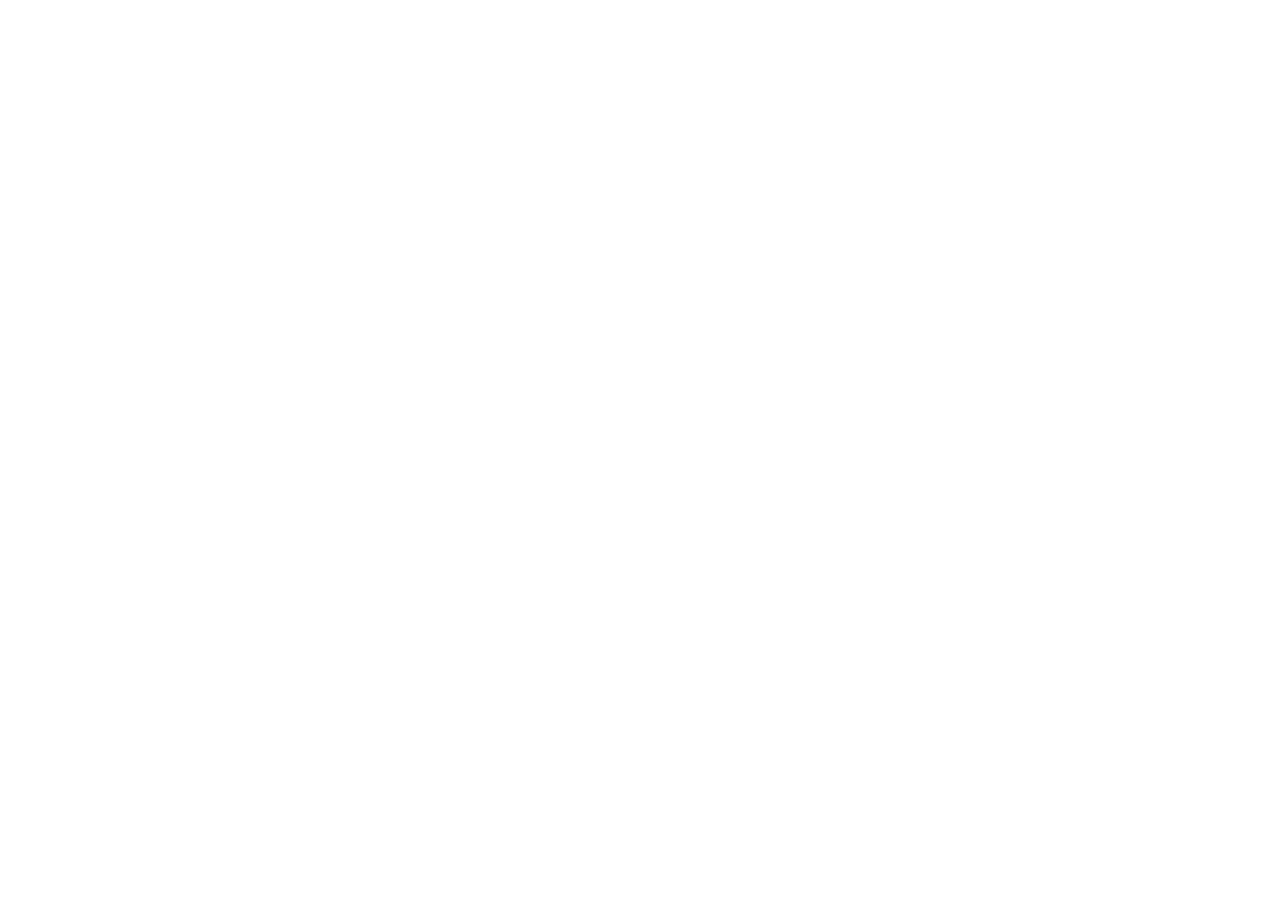
==== index.html @ 19e2af32 "commit" ====
<!DOCTYPE html>
<html lang="en">
  <head>
    <meta charset="UTF-8" />
    <meta name="viewport" content="width=device-width, initial-scale=1.0" />
    <title>Learning JavaScript</title>
    <link rel="stylesheet" href="style.css" />
  </head>
  <body>
    <!-- <label id="aLabel">Side A:</label><br>
 <input type="text" id="aTextBox"><br>
 <label id="bLabel">Side B:</label><br>
 <input type="text" id="bTextBox"><br>
 <button type="button" id="submitButton">Submit</button><br>
 <label id="cLabel"></label><br> -->

    <!-- count -->
    <!-- <label id="countLabel">0</label><br>
 <button id="decreaseBtn">decrease</button>
 <button id="resetBtn">reset</button>
 <button id="increaseBtn">increase</button> -->

    <!-- math (generating numbers)-->
    <!-- <label id="xlabel"></label><br>
 <label id="ylabel"></label><br>
 <label id="zlabel"></label><br>
 <button type="button" id="rollButton">roll</button> -->

    <!-- check property
  <label for="myCheckBox">Subscribe</label>
  <input type="checkbox" id="myCheckBox"><br>

  <label for="visaBtn">Visa</label>
  <input type="radio" name="card" id="visaBtn">
  <label for="masterCardBtn">Mastercard</label>
  <input type="radio" name="card" id="masterCardBtn">
  <label for="paypalBtn">PayPal</label>
  <input type="radio" name="card" id="paypalBtn"><br>

  <button id="myButton">Submit</button> -->

    <!-- <label id="myLabel"></label> -->

    <!-- callback function
  <label id="myLabel"></label> -->

    <!-- counter
  <label id="myLabel">0</label> <br>
  <button id="decreaseButton">decrease</button>
  <button id="increaseButton">increase</button> -->

    <!-- setTimeout -->
    <!-- <button id="myButton">Buy</button> -->

    <!-- date object -->
    <!-- <label id="myLabel"></label> -->

    <!-- DOM -->
    <!-- <div id="myDiv"></div> -->

    <!-- how to select element in a web page -->
    <!-- <h1 id="myTitle">This is the Menu</h1>

   <input type="radio" name="fruits" value="apple" checked="checked">
   <label for="apple">apple</label><br>

   <input type="radio" name="fruits" value="orange">
   <label for="orange">orange</label><br>

   <input type="radio" name="fruits" value="banana">
   <label for="banana">banana</label><br>

   <ul>
    <li>carrots</li>
    <li>potatoes</li>
    <li>onions</li>
   </ul>

   <div class="desserts">ice cream</div>
   <div class="desserts">cake</div>
   <div class="desserts">pie</div> -->

   <!-- add/change HTML elements
    <h1 id="myTitle">This is my title</h1> -->

    <!-- events -->
    <!-- <button id="myButton">Button</button>
    <input id="myText">
    <div id="myDiv"></div> -->

    <!-- addEventListener
    <div id="outerDiv">
    <div id="innerDiv"></div>
    </div> -->

    <!-- show and hide HTML elements
    <button id="myButton">toggle</button>
    <img style="visibility: hidden;" id="myImg" src="car.jpg"></img>
    <p>Press the toggle button...</p> -->

    <!-- detect key presses -->
    <!-- <div id="myDiv"></div> -->

    <!-- animation
    <button id="myButton">begin</button>
    <div id="myDiv"></div> -->

    <!-- canvas API
    <canvas id="myCanvas" width="500" height="500"></canvas> -->

    <!-- window object -->
    <!-- <div id="myDiv"></div> -->
    <!-- <button id="myButton">Button</button> -->

    <script type="module" src="index.js"></script>
  </body>
</html>
---- style.css ----
/* #countLabel {
 display: block;
 text-align: center;
 font-size: 50px;
} */

/* #myDiv {
  width: 100px;
  height: 100px;
  background-color: lightgreen;
} */

/* addEventListener
#innerDiv {
  background-color: lightgreen;
  width: 100px;
  height: 100px;
  border: 1px solid #000;
}

#outerDiv {
  background-color: lightgreen;
  width: 200px;
  height: 200px;
} */

/* show and hide HTML elements */
/* body {
  background: rgb(148, 128, 128);
  color: white;
  text-align: center;
  justify-content: center;
  padding: 20rem;
} */

/*#myImg {
  width: 300px;
  /* margin-left: 18rem;
  margin-top: 15px; 
}*/

/* detect key presses */
/* #myDiv {
  background-color: lightgreen;
  width: 100px;
  height: 100px;
  border: 1px solid;
  position: relative;
} */

/* animation */
/* #myDiv {
  background-color: lightgreen;
  width: 100px;
  height: 100px;
  position: relative;
} */

/* canvas API */
/* #myCanvas {
  border: 1px solid black;
  /* background-color: skyblue; 
} */

/* window object */
/* #myDiv {
  width: 1000px;
  height: 1000px;
  background-color: lightblue;
} */
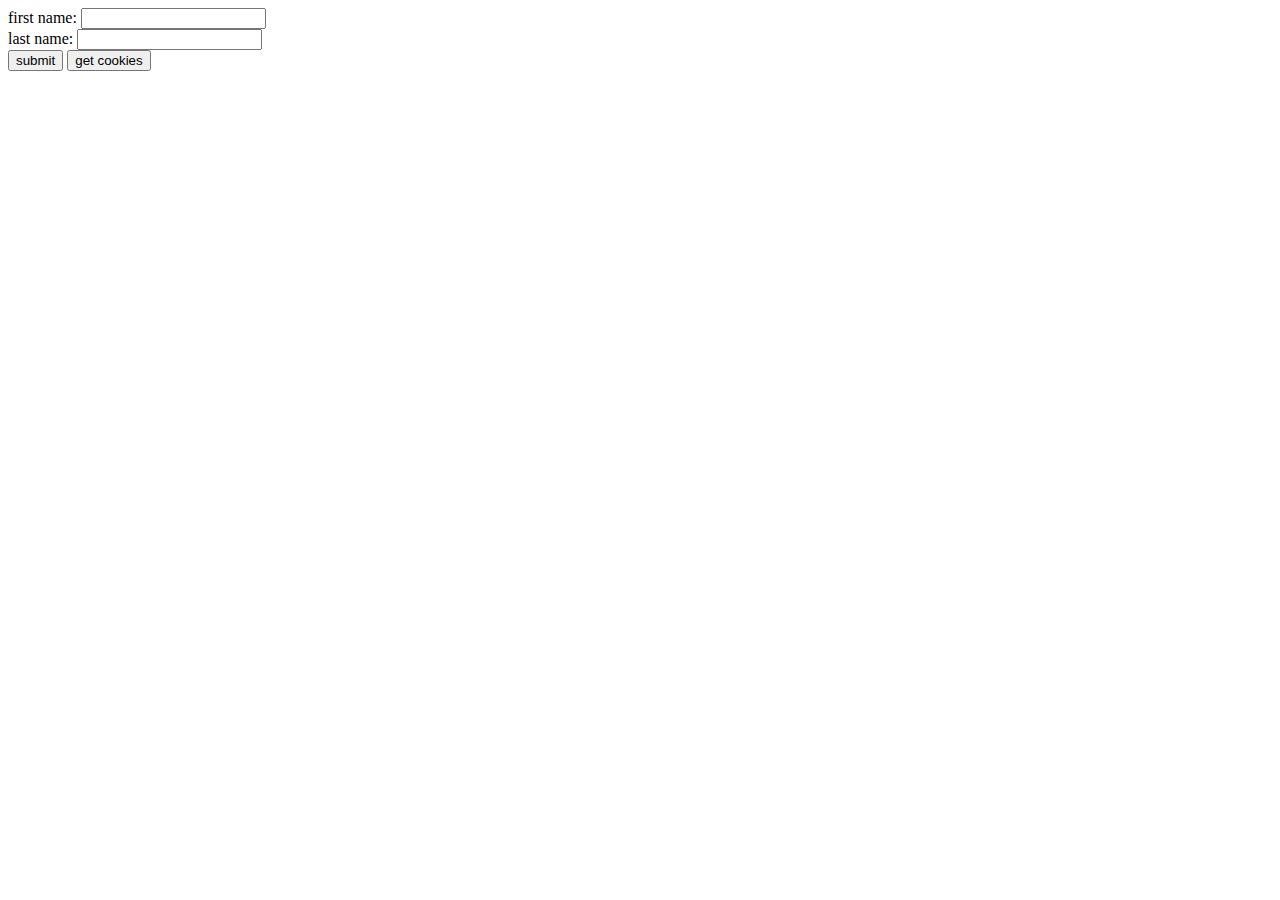
==== commit d5b23a89: "commit" ====
--- a/index.html
+++ b/index.html
@@ -112,6 +112,16 @@
     <!-- <div id="myDiv"></div> -->
     <!-- <button id="myButton">Button</button> -->
 
+    <!-- cookies -->
+    <label for="firstText">first name:</label>
+    <input type="text" id="firstText"> <br>
+
+    <label for="lastText">last name:</label>
+    <input type="text" id="lastText"> <br>
+
+    <button id="submitBtn">submit</button>
+    <button id="cookiesBtn">get cookies</button>
+
     <script type="module" src="index.js"></script>
   </body>
 </html>
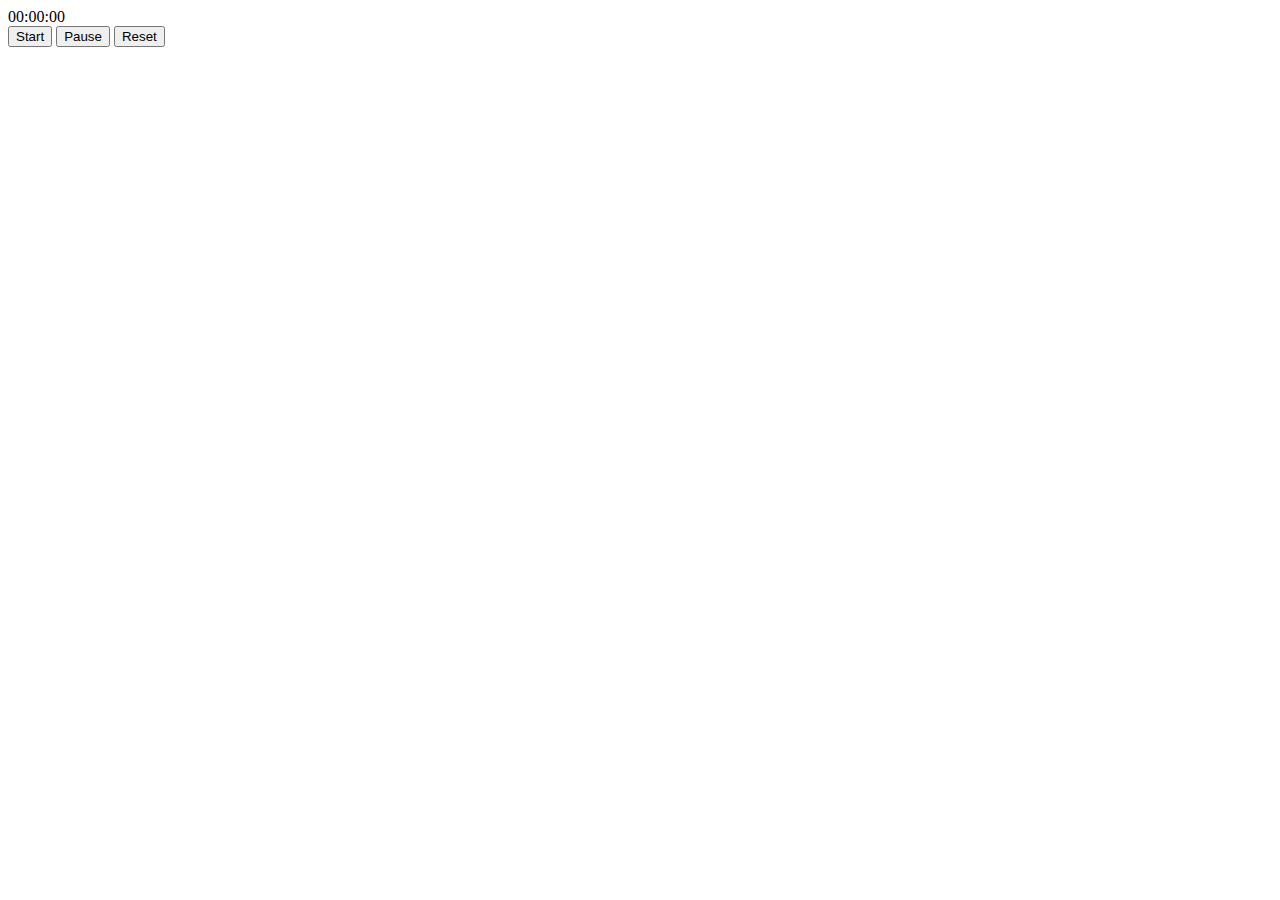
==== commit 5c604063: "commit" ====
--- a/index.html
+++ b/index.html
@@ -112,7 +112,7 @@
     <!-- <div id="myDiv"></div> -->
     <!-- <button id="myButton">Button</button> -->
 
-    <!-- cookies -->
+    <!-- cookies
     <label for="firstText">first name:</label>
     <input type="text" id="firstText"> <br>
 
@@ -120,7 +120,15 @@
     <input type="text" id="lastText"> <br>
 
     <button id="submitBtn">submit</button>
-    <button id="cookiesBtn">get cookies</button>
+    <button id="cookieBtn">get cookies</button> -->
+
+    <!-- interractive stopwatch -->
+    <div id="timeContainer">
+      <div id="timeDisplay">00:00:00</div>
+      <button id="startBtn" class="timerBtn">Start</button>
+      <button id="pauseBtn" class="timerBtn">Pause</button>
+      <button id="resetBtn" class="timerBtn">Reset</button>
+    </div>
 
     <script type="module" src="index.js"></script>
   </body>
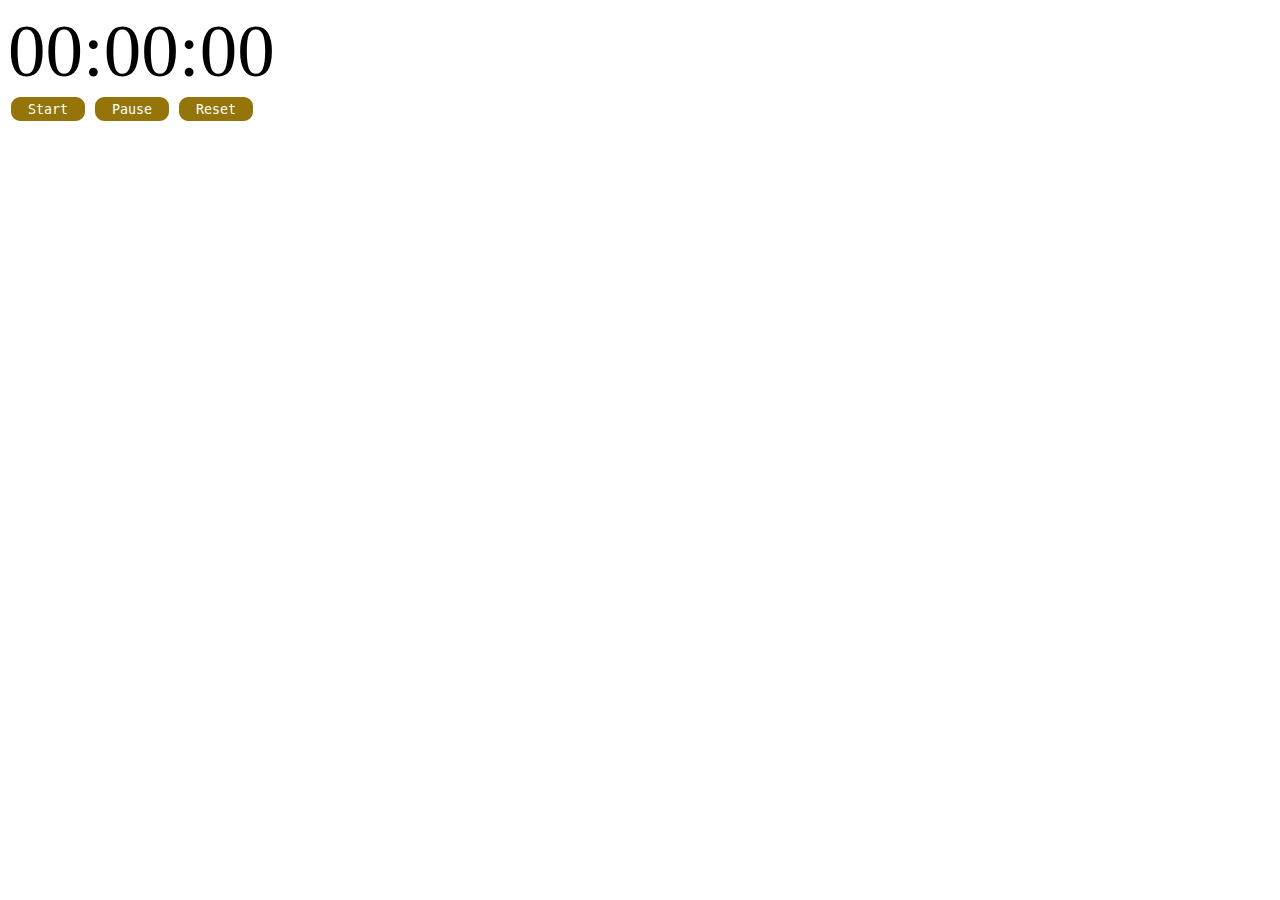
==== commit e2c09ba3: "commit" ====
--- a/index.html
+++ b/index.html
@@ -122,7 +122,7 @@
     <button id="submitBtn">submit</button>
     <button id="cookieBtn">get cookies</button> -->
 
-    <!-- interractive stopwatch -->
+    <!-- stopwatch -->
     <div id="timeContainer">
       <div id="timeDisplay">00:00:00</div>
       <button id="startBtn" class="timerBtn">Start</button>
--- a/style.css
+++ b/style.css
@@ -68,3 +68,19 @@
   height: 1000px;
   background-color: lightblue;
 } */
+
+/* stopwatch */
+.timerBtn {
+  width: 80px;
+  height: 30px;
+  border: 3px solid;
+  border-radius: 12px;
+  background-color: #957509;
+  color: #fff;
+  cursor: pointer;
+  font-family: consolas, monospace;
+}
+
+#timeDisplay {
+  font-size: 75px;
+}
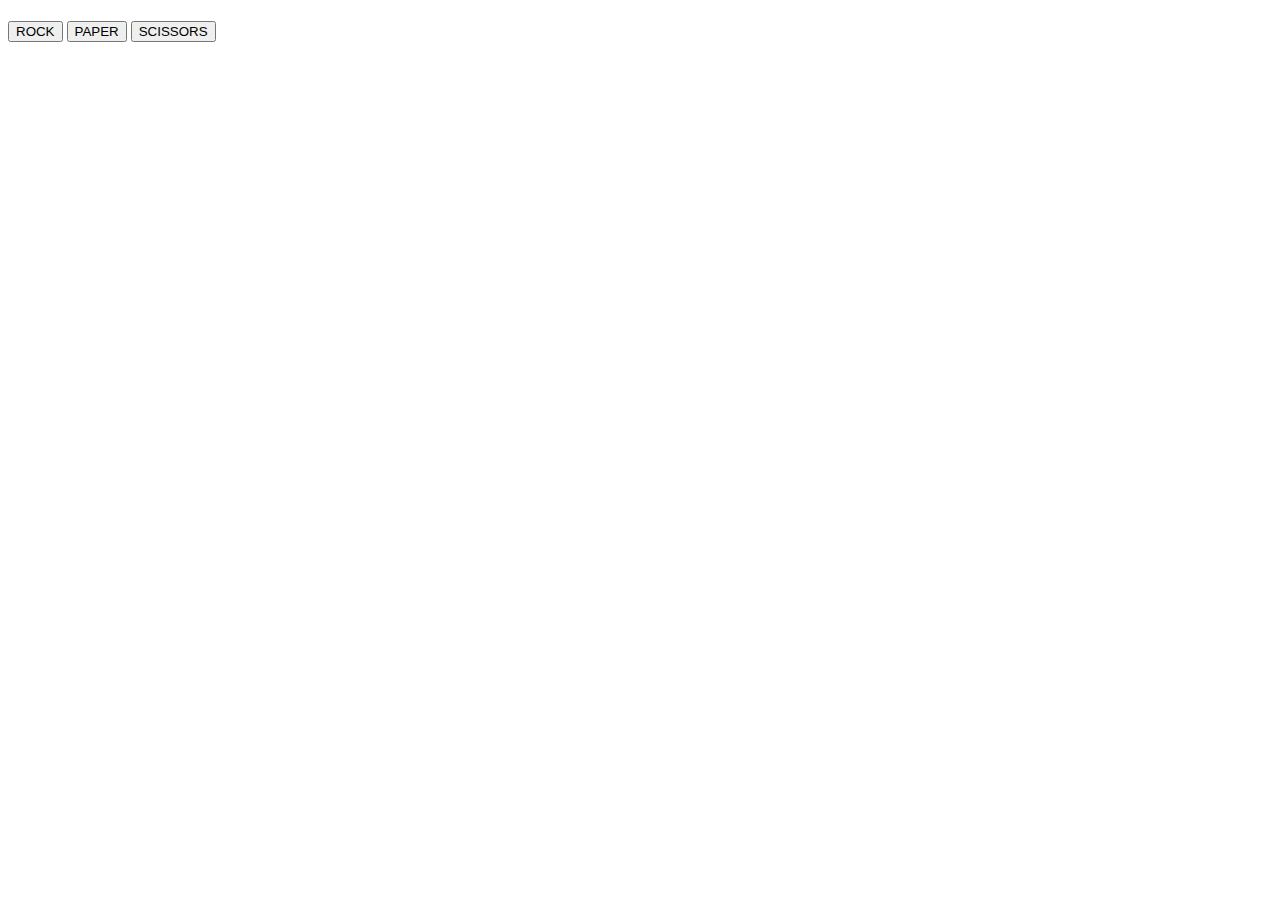
==== commit a8e7d610: "commit" ====
--- a/index.html
+++ b/index.html
@@ -122,12 +122,23 @@
     <button id="submitBtn">submit</button>
     <button id="cookieBtn">get cookies</button> -->
 
-    <!-- stopwatch -->
+    <!-- stopwatch
     <div id="timeContainer">
       <div id="timeDisplay">00:00:00</div>
       <button id="startBtn" class="timerBtn">Start</button>
       <button id="pauseBtn" class="timerBtn">Pause</button>
       <button id="resetBtn" class="timerBtn">Reset</button>
+    </div> -->
+
+    <!-- Game - Rock, Paper, Scissors -->
+    <div id="gameDiv">
+      <h1 class="gameText" id="playerText"></h1>
+      <h1 class="gameText" id="computerText"></h1>
+      <h1 class="gameText" id="resultText"></h1>
+
+      <button class="choiceBtn">ROCK</button>
+      <button class="choiceBtn">PAPER</button>
+      <button class="choiceBtn">SCISSORS</button>
     </div>
 
     <script type="module" src="index.js"></script>
--- a/style.css
+++ b/style.css
@@ -70,6 +70,9 @@
 } */
 
 /* stopwatch */
+/* body {
+  background-color: #d7b384;
+}
 .timerBtn {
   width: 80px;
   height: 30px;
@@ -83,4 +86,16 @@
 
 #timeDisplay {
   font-size: 75px;
+  color: #40c437;
+  font-family: consolas, monospace;
 }
+
+#timeContainer {
+  margin: 20rem;
+  text-align: center;
+  border: 3px solid;
+  border-radius: 25px;
+  background-color:#5f4d14;
+} */
+
+/* Game - Rock, Paper, Scissors */
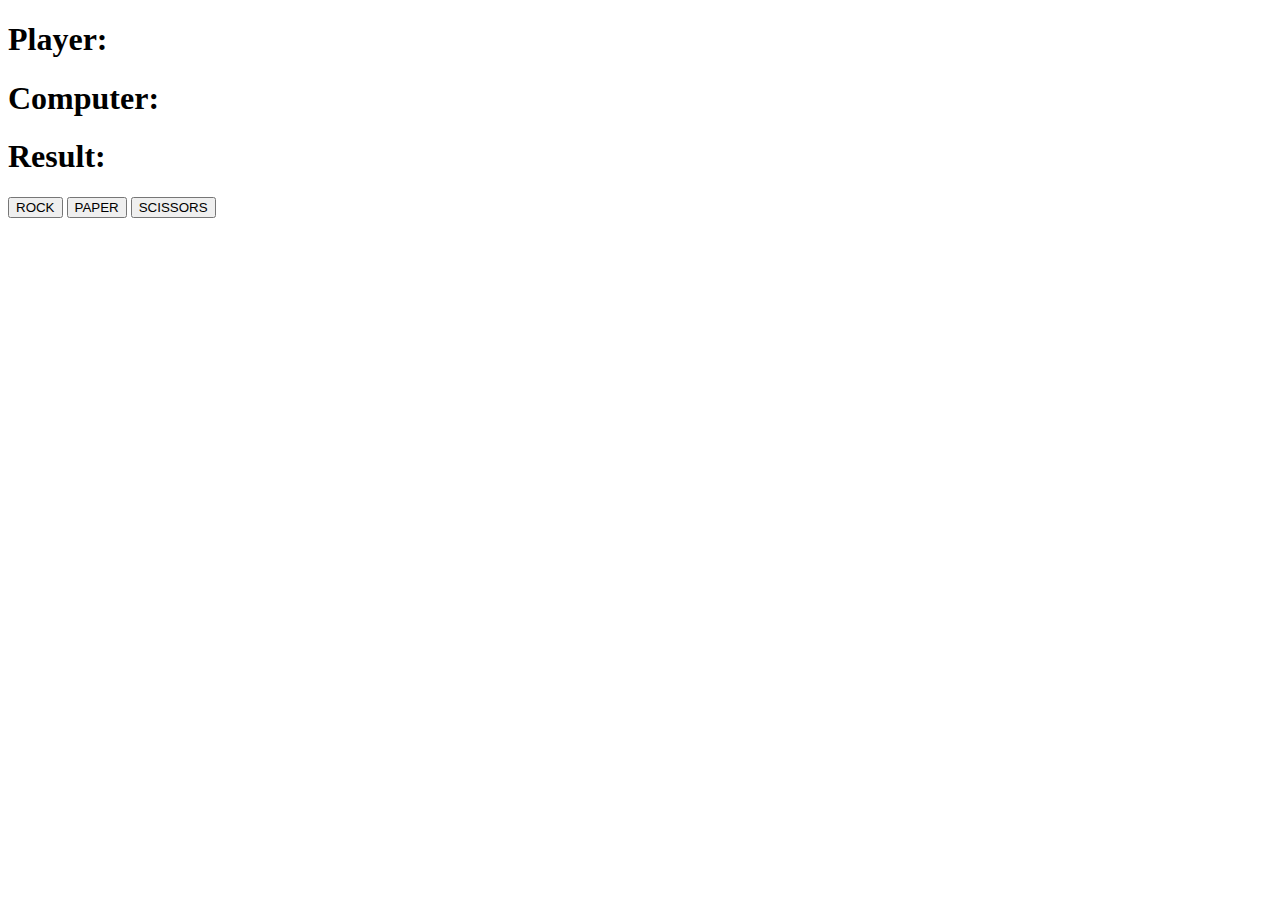
==== commit df6d3355: "commit" ====
--- a/index.html
+++ b/index.html
@@ -132,9 +132,9 @@
 
     <!-- Game - Rock, Paper, Scissors -->
     <div id="gameDiv">
-      <h1 class="gameText" id="playerText"></h1>
-      <h1 class="gameText" id="computerText"></h1>
-      <h1 class="gameText" id="resultText"></h1>
+      <h1 class="gameText" id="playerText">Player:</h1>
+      <h1 class="gameText" id="computerText">Computer:</h1>
+      <h1 class="gameText" id="resultText">Result:</h1>
 
       <button class="choiceBtn">ROCK</button>
       <button class="choiceBtn">PAPER</button>
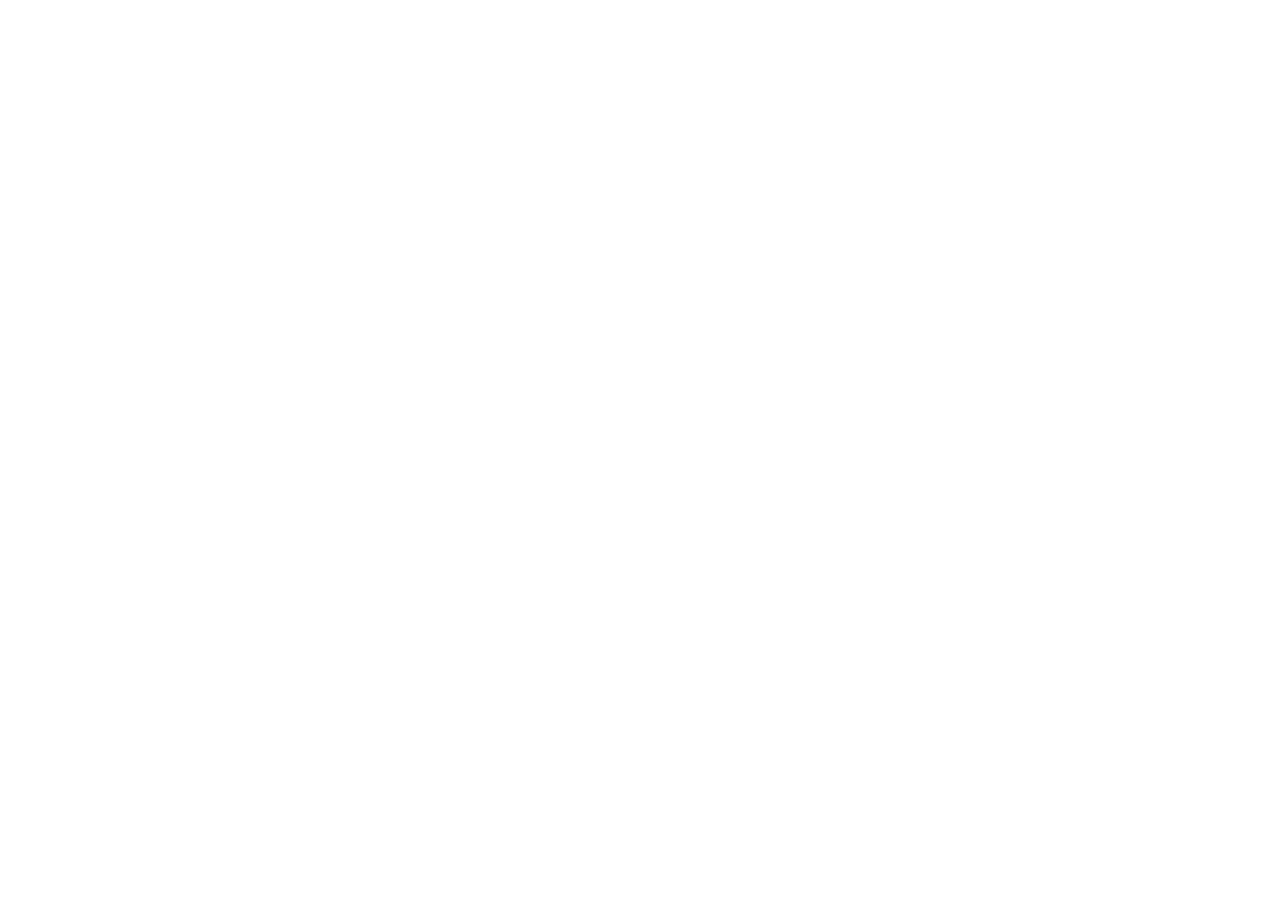
==== commit 3e8765de: "commit" ====
--- a/index.html
+++ b/index.html
@@ -130,17 +130,6 @@
       <button id="resetBtn" class="timerBtn">Reset</button>
     </div> -->
 
-    <!-- Game - Rock, Paper, Scissors -->
-    <div id="gameDiv">
-      <h1 class="gameText" id="playerText">Player:</h1>
-      <h1 class="gameText" id="computerText">Computer:</h1>
-      <h1 class="gameText" id="resultText">Result:</h1>
-
-      <button class="choiceBtn">ROCK</button>
-      <button class="choiceBtn">PAPER</button>
-      <button class="choiceBtn">SCISSORS</button>
-    </div>
-
     <script type="module" src="index.js"></script>
   </body>
 </html>
--- a/style.css
+++ b/style.css
@@ -98,4 +98,3 @@
   background-color:#5f4d14;
 } */
 
-/* Game - Rock, Paper, Scissors */
